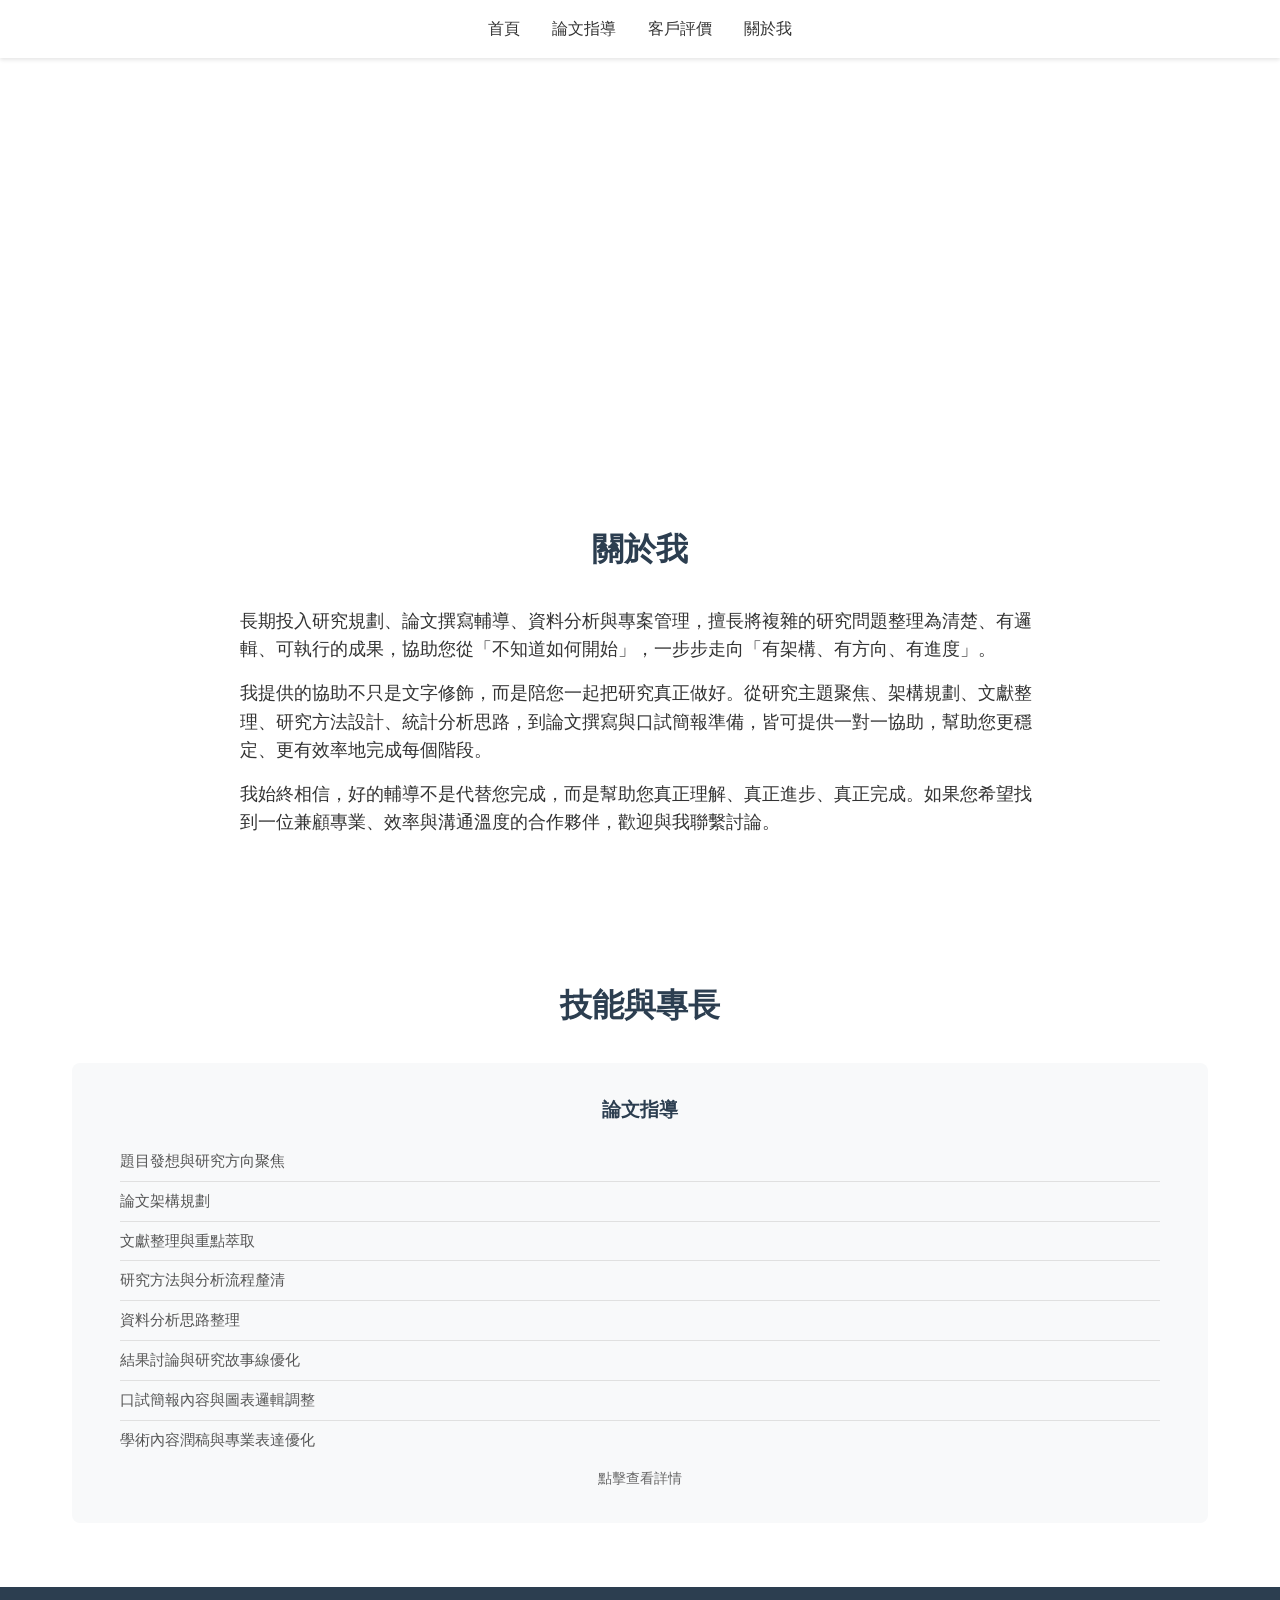
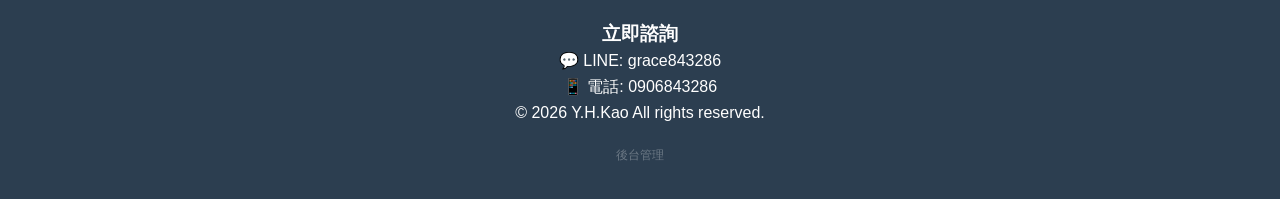
==== index.html @ ac00b254 "Add a subtle admin login link to all page footers Adds a discreet "後台管理" (Admin Management) link to " ====
<!DOCTYPE html>
<html lang="zh-TW">
<head>
    <meta charset="UTF-8">
    <meta name="viewport" content="width=device-width, initial-scale=1.0">
    <title>個人介紹</title>
    <link rel="stylesheet" href="style.css">
</head>
<body>
    <header>
        <nav>
            <ul>
                <li><a href="index.html">首頁</a></li>
                <li><a href="thesis.html">論文指導</a></li>
                <li><a href="thesis.html#reviews">客戶評價</a></li>
                <li><a href="#about">關於我</a></li>
            </ul>
        </nav>
    </header>

    <main>
        <section id="hero">
            <div class="hero-content">
            </div>
        </section>

        <section id="about">
            <h2>關於我</h2>
            <p>長期投入研究規劃、論文撰寫輔導、資料分析與專案管理，擅長將複雜的研究問題整理為清楚、有邏輯、可執行的成果，協助您從「不知道如何開始」，一步步走向「有架構、有方向、有進度」。</p>
            <p>我提供的協助不只是文字修飾，而是陪您一起把研究真正做好。從研究主題聚焦、架構規劃、文獻整理、研究方法設計、統計分析思路，到論文撰寫與口試簡報準備，皆可提供一對一協助，幫助您更穩定、更有效率地完成每個階段。</p>
            <p>我始終相信，好的輔導不是代替您完成，而是幫助您真正理解、真正進步、真正完成。如果您希望找到一位兼顧專業、效率與溝通溫度的合作夥伴，歡迎與我聯繫討論。</p>
        </section>

        <section id="skills">
            <h2>技能與專長</h2>
            <div class="skills-grid">
                <a href="thesis.html" class="skill-item skill-link">
                    <h3>論文指導</h3>
                    <ul class="service-details">
                        <li>題目發想與研究方向聚焦</li>
                        <li>論文架構規劃</li>
                        <li>文獻整理與重點萃取</li>
                        <li>研究方法與分析流程釐清</li>
                        <li>資料分析思路整理</li>
                        <li>結果討論與研究故事線優化</li>
                        <li>口試簡報內容與圖表邏輯調整</li>
                        <li>學術內容潤稿與專業表達優化</li>
                    </ul>
                    <p class="click-hint">點擊查看詳情</p>
                </a>
            </div>
        </section>
    </main>

    <footer>
        <h3>立即諮詢</h3>
        <p>💬 LINE: grace843286</p>
        <p>📱 電話: 0906843286</p>
        <p>&copy; 2026 Y.H.Kao All rights reserved.</p>
        <p style="margin-top: 1rem;"><a href="/admin" style="color: rgba(255,255,255,0.3); font-size: 0.78rem; text-decoration: none;">後台管理</a></p>
    </footer>

</body>
</html>
---- style.css ----
* {
    margin: 0;
    padding: 0;
    box-sizing: border-box;
}

body {
    font-family: -apple-system, BlinkMacSystemFont, "Segoe UI", "Microsoft JhengHei", sans-serif;
    line-height: 1.6;
    color: #333;
}

header {
    background: #ffffff;
    color: #333333;
    padding: 1rem 0;
    position: fixed;
    width: 100%;
    top: 0;
    z-index: 1000;
    box-shadow: 0 2px 4px rgba(0,0,0,0.1);
}

nav ul {
    list-style: none;
    display: flex;
    justify-content: center;
    gap: 2rem;
}

nav li {
    position: relative;
}

nav a {
    color: #333333;
    text-decoration: none;
    transition: color 0.3s;
}

nav a:hover {
    color: #4a90e2;
}

.dropdown {
    position: relative;
}

.dropdown-content {
    display: none;
    position: absolute;
    background-color: #e8e8e8;
    min-width: 200px;
    box-shadow: 0 8px 16px rgba(0,0,0,0.2);
    z-index: 1;
    top: 100%;
    left: 0;
    margin-top: 0;
    padding-top: 0.5rem;
}

.dropdown-content a {
    color: #333333;
    padding: 12px 16px;
    text-decoration: none;
    display: block;
    transition: background-color 0.3s;
}

.dropdown-content a:hover {
    background-color: #f5f5f5;
}

.dropdown:hover .dropdown-content,
.dropdown-content:hover {
    display: block;
}

main {
    margin-top: 60px;
}

section {
    padding: 4rem 2rem;
    max-width: 1200px;
    margin: 0 auto;
}

#hero {
    background: linear-gradient(135deg, #667eea 0%, #764ba2 100%);
    color: white;
    text-align: center;
    min-height: 400px;
    display: flex;
    align-items: center;
    justify-content: center;
    position: relative;
}

/* 首頁 hero 背景圖片 */
body:has(#hero:not(.with-bg-image):not(.government-hero):not(.website-hero)) #hero {
    background-image: url('Gemini_Generated_Image_oruxtcoruxtcorux.png');
    background-size: cover;
    background-position: center;
    background-repeat: no-repeat;
}

body:has(#hero:not(.with-bg-image):not(.government-hero):not(.website-hero)) #hero .hero-content {
    position: relative;
    z-index: 2;
}

body:has(#hero:not(.with-bg-image):not(.government-hero):not(.website-hero)) #hero h1,
body:has(#hero:not(.with-bg-image):not(.government-hero):not(.website-hero)) #hero .subtitle {
    color: #333333;
}

#hero.with-bg-image {
    background-image: url('Gemini_Generated_Image_84jw5d84jw5d84jw.png');
    background-size: cover;
    background-position: center;
}

#hero.with-bg-image::before {
    content: '';
    position: absolute;
    top: 0;
    left: 0;
    right: 0;
    bottom: 0;
    background: rgba(255, 255, 255, 0.7);
    z-index: 1;
}

#hero .hero-content {
    position: relative;
    z-index: 2;
}

#hero.with-bg-image .hero-content h1,
#hero.with-bg-image .hero-content .hero-tagline {
    color: #333333;
}

#hero h1 {
    font-size: 3rem;
    margin-bottom: 1rem;
}

.subtitle {
    font-size: 1.5rem;
    opacity: 0.9;
}

h2 {
    font-size: 2rem;
    margin-bottom: 2rem;
    color: #2c3e50;
    text-align: center;
}

#about p {
    font-size: 1.1rem;
    text-align: left;
    max-width: 800px;
    margin: 0 auto;
    margin-bottom: 1rem;
}

.skills-grid {
    display: grid;
    grid-template-columns: repeat(auto-fit, minmax(200px, 1fr));
    gap: 1.5rem;
    margin-top: 2rem;
}

.skill-item {
    background: #f8f9fa;
    padding: 2rem;
    text-align: center;
    border-radius: 8px;
    transition: transform 0.3s;
}

.skill-link {
    display: block;
    text-decoration: none;
    color: inherit;
    cursor: pointer;
}

.skill-item h3 {
    margin-bottom: 0.5rem;
    color: #2c3e50;
    font-size: 1.2rem;
}

.click-hint {
    font-size: 0.9rem;
    color: #666;
    margin-top: 0.5rem;
}

.skill-item .certificate {
    margin-top: 1rem;
}

.skill-item .certificate img {
    max-width: 100%;
    height: auto;
    border-radius: 4px;
    box-shadow: 0 3px 10px rgba(0,0,0,0.15);
}

.skill-item:hover {
    transform: translateY(-5px);
    box-shadow: 0 5px 15px rgba(0,0,0,0.1);
}

#contact {
    background: #f8f9fa;
    text-align: center;
}

#contact p {
    margin: 1rem 0;
    font-size: 1.1rem;
}

footer {
    background: #2c3e50;
    color: white;
    text-align: center;
    padding: 2rem;
}

@media (max-width: 768px) {
    #hero h1 {
        font-size: 2rem;
    }
    
    .subtitle {
        font-size: 1.2rem;
    }
    
    nav ul {
        gap: 1rem;
    }
    
    .certificate img {
        max-width: 100%;
    }
}

.certificate {
    margin-top: 2rem;
    text-align: center;
}

.certificate img {
    max-width: 600px;
    width: 100%;
    height: auto;
    border-radius: 8px;
    box-shadow: 0 5px 20px rgba(0,0,0,0.2);
}

.service-details {
    list-style: none;
    text-align: left;
    margin-top: 1rem;
    padding: 0 1rem;
}

.service-details li {
    padding: 0.5rem 0;
    color: #555;
    font-size: 0.95rem;
    line-height: 1.5;
    border-bottom: 1px solid #e0e0e0;
}

.service-details li:last-child {
    border-bottom: none;
}

#reviews {
    background: #ffffff;
    max-width: 100%;
    padding: 4rem 2rem;
}

#reviews h2 {
    margin-bottom: 2.5rem;
}

.review-form-wrap {
    background: #fff;
    border-radius: 12px;
    box-shadow: 0 2px 12px rgba(0,0,0,0.08);
    padding: 2rem;
    max-width: 680px;
    margin: 0 auto 3rem;
}

.review-form-wrap h3 {
    font-size: 1.2rem;
    color: #2c3e50;
    margin-bottom: 1.2rem;
    text-align: center;
}

.star-rating {
    display: flex;
    justify-content: center;
    gap: 0.4rem;
    font-size: 2.2rem;
    cursor: pointer;
    margin-bottom: 0.4rem;
    color: #ccc;
}

.star-rating span.hovered,
.star-rating span.selected {
    color: #f5a623;
}

.rating-label {
    text-align: center;
    font-size: 0.9rem;
    color: #888;
    margin-bottom: 1rem;
}

#reviewForm textarea {
    width: 100%;
    padding: 0.8rem 1rem;
    border: 1px solid #ddd;
    border-radius: 8px;
    font-family: inherit;
    font-size: 1rem;
    resize: vertical;
    outline: none;
    transition: border-color 0.2s;
}

#reviewForm textarea:focus {
    border-color: #4a90e2;
}

#reviewForm button {
    display: block;
    width: 100%;
    margin-top: 1rem;
    padding: 0.8rem;
    background: #4a90e2;
    color: white;
    border: none;
    border-radius: 8px;
    font-size: 1rem;
    cursor: pointer;
    transition: background 0.2s;
}

#reviewForm button:hover {
    background: #357abd;
}

.form-msg {
    text-align: center;
    margin-top: 0.7rem;
    font-size: 0.95rem;
    min-height: 1.2rem;
}

.form-msg.success { color: #27ae60; }
.form-msg.error   { color: #e74c3c; }

.reviews-list {
    max-width: 680px;
    margin: 0 auto;
    display: flex;
    flex-direction: column;
    gap: 1.2rem;
}

.review-card {
    background: #fff;
    border-radius: 10px;
    padding: 1.4rem 1.6rem;
    box-shadow: 0 2px 8px rgba(0,0,0,0.07);
}

.review-stars {
    font-size: 1.3rem;
    color: #f5a623;
    margin-bottom: 0.5rem;
}

.review-content {
    font-size: 1rem;
    color: #444;
    line-height: 1.7;
    margin-bottom: 0.6rem;
    white-space: pre-wrap;
}

.review-date {
    font-size: 0.82rem;
    color: #aaa;
}

.no-reviews, .loading-msg {
    text-align: center;
    color: #999;
    font-size: 0.95rem;
    padding: 1rem 0;
}
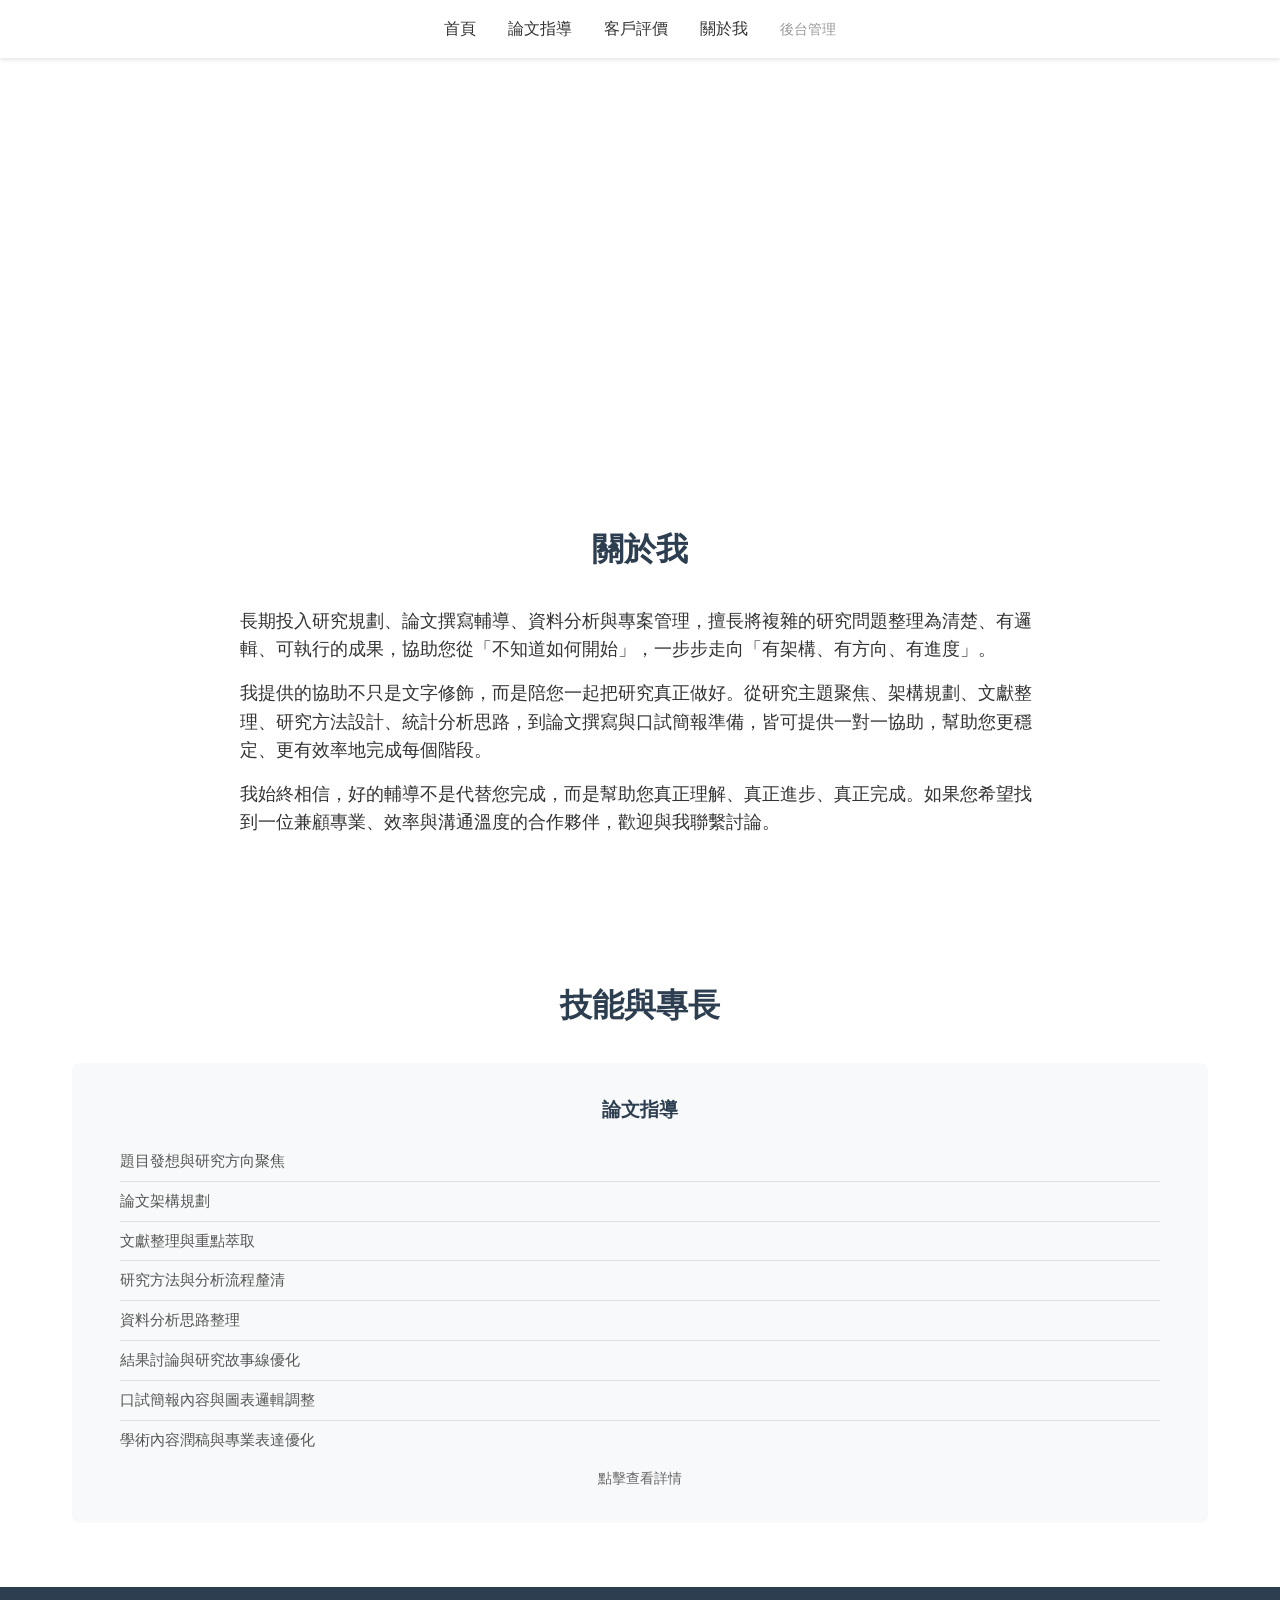
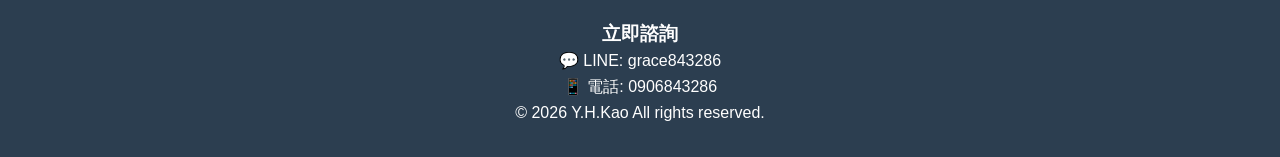
==== commit adae969e: "Add admin login link to homepage navigation and remove from footers Moves the admin login link from " ====
--- a/index.html
+++ b/index.html
@@ -14,6 +14,7 @@
                 <li><a href="thesis.html">論文指導</a></li>
                 <li><a href="thesis.html#reviews">客戶評價</a></li>
                 <li><a href="#about">關於我</a></li>
+                <li><a href="/admin" style="color: #999; font-size: 0.85rem;">後台管理</a></li>
             </ul>
         </nav>
     </header>
@@ -57,7 +58,6 @@
         <p>💬 LINE: grace843286</p>
         <p>📱 電話: 0906843286</p>
         <p>&copy; 2026 Y.H.Kao All rights reserved.</p>
-        <p style="margin-top: 1rem;"><a href="/admin" style="color: rgba(255,255,255,0.3); font-size: 0.78rem; text-decoration: none;">後台管理</a></p>
     </footer>
 
 </body>
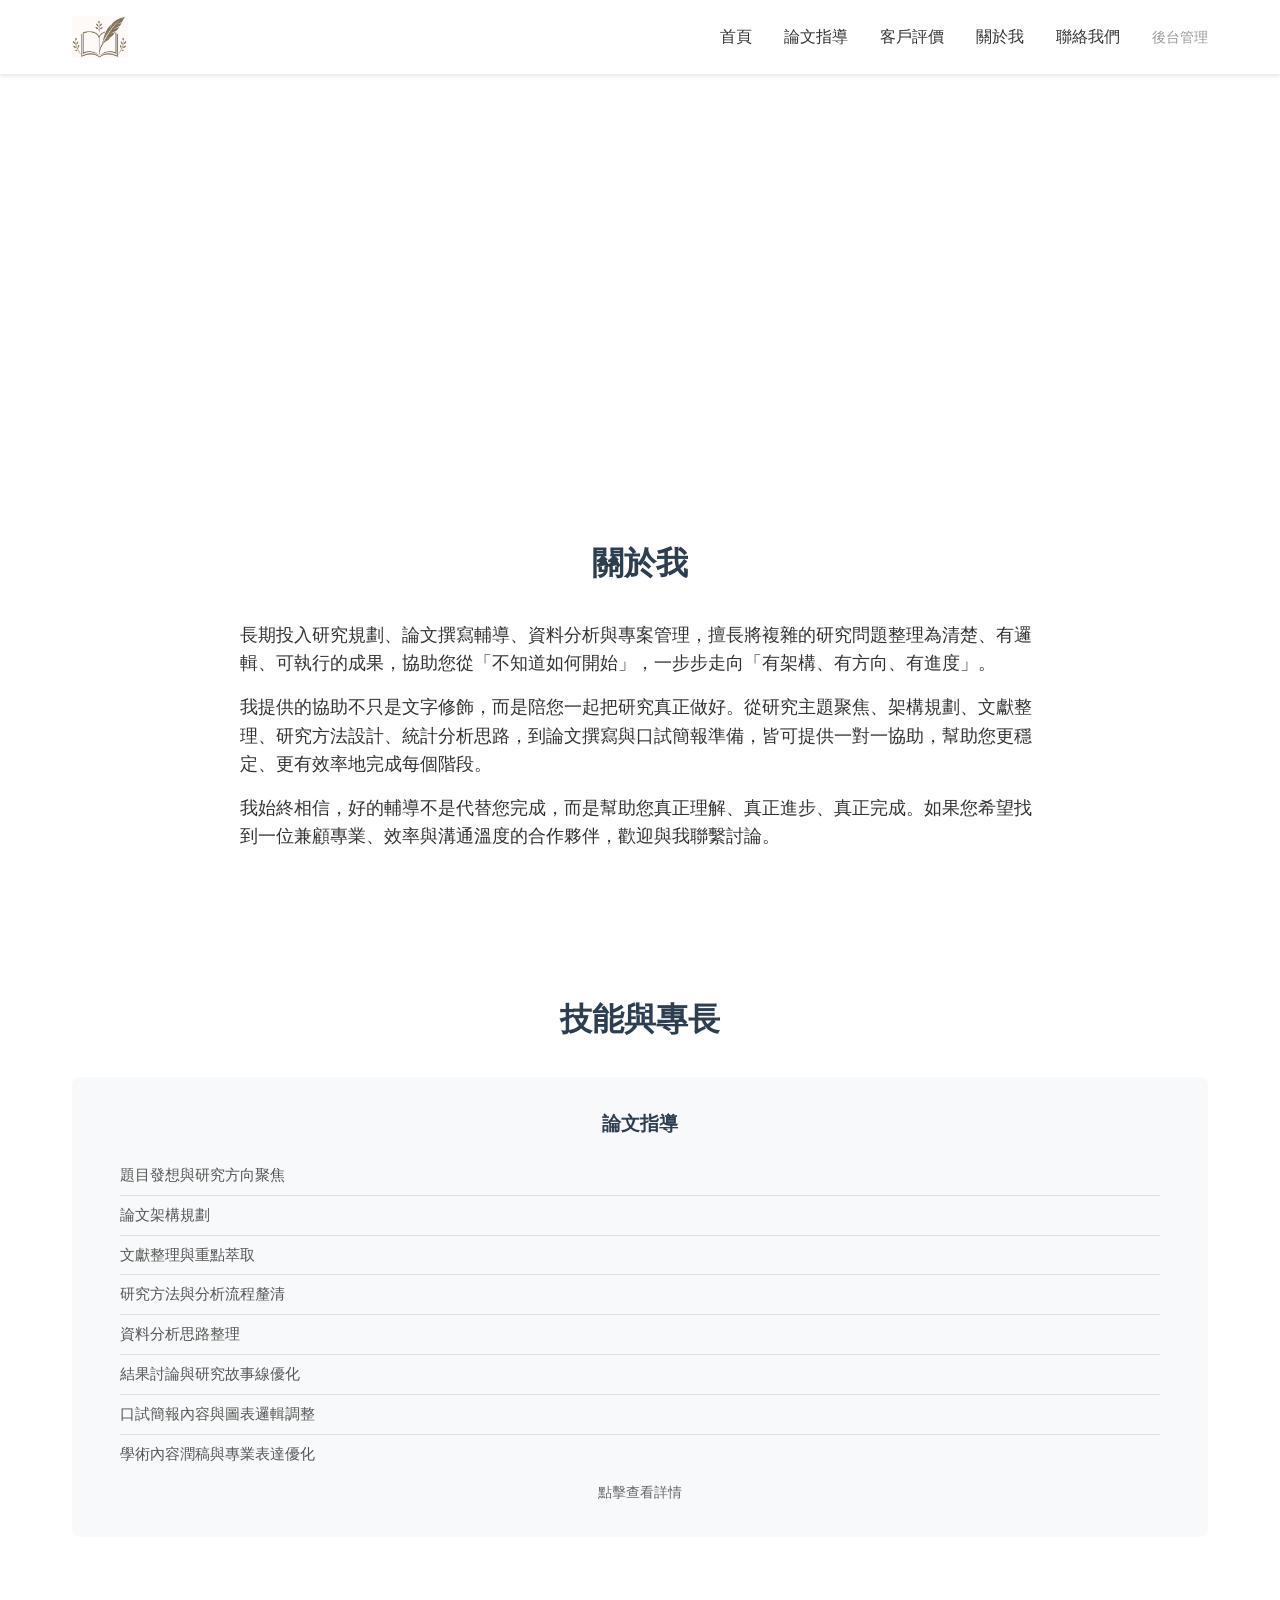
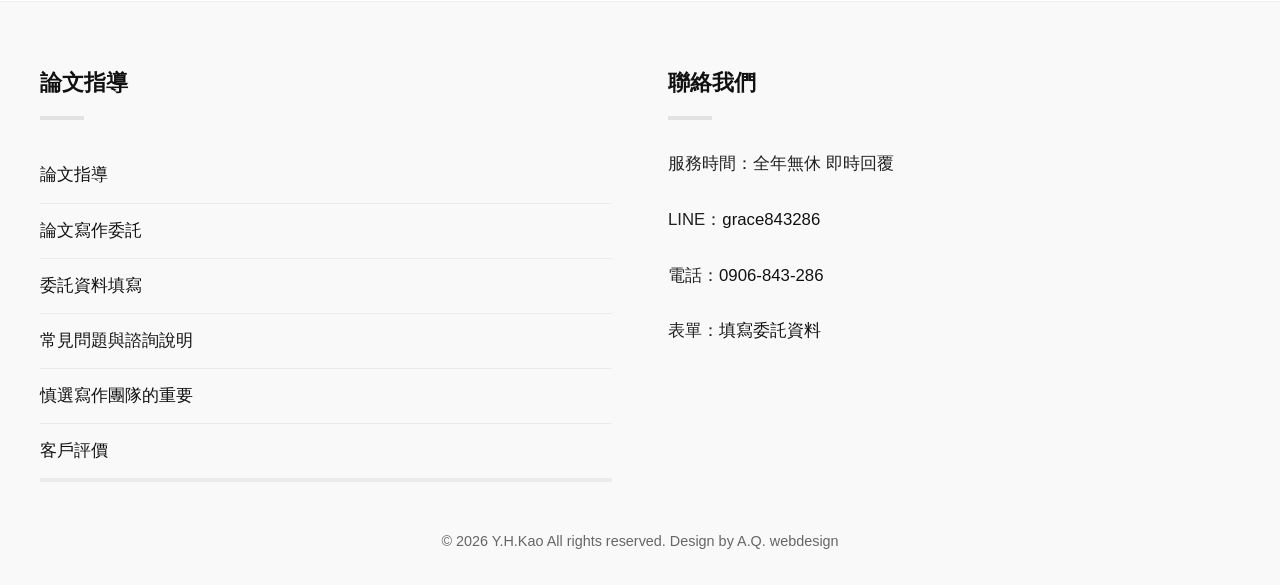
==== commit d6f79d42: "20260721" ====
--- a/index.html
+++ b/index.html
@@ -4,16 +4,19 @@
     <meta charset="UTF-8">
     <meta name="viewport" content="width=device-width, initial-scale=1.0">
     <title>個人介紹</title>
+    <link rel="icon" type="image/png" href="ChatGPT Image 2026年7月21日 下午09_46_25.png">
     <link rel="stylesheet" href="style.css">
 </head>
 <body>
     <header>
         <nav>
+            <a href="index.html" class="nav-brand"><img src="ChatGPT Image 2026年7月21日 下午09_46_25.png" alt="論文指導 logo"></a>
             <ul>
                 <li><a href="index.html">首頁</a></li>
                 <li><a href="thesis.html">論文指導</a></li>
                 <li><a href="thesis.html#reviews">客戶評價</a></li>
                 <li><a href="#about">關於我</a></li>
+                <li><a href="#contact-footer">聯絡我們</a></li>
                 <li><a href="/admin" style="color: #999; font-size: 0.85rem;">後台管理</a></li>
             </ul>
         </nav>
@@ -53,11 +56,28 @@
         </section>
     </main>
 
-    <footer>
-        <h3>立即諮詢</h3>
-        <p>💬 LINE: grace843286</p>
-        <p>📱 電話: 0906843286</p>
-        <p>&copy; 2026 Y.H.Kao All rights reserved.</p>
+    <footer id="contact-footer" class="thesis-footer">
+        <div class="footer-inner">
+            <div class="footer-column footer-brand-col">
+                <h3>論文指導</h3>
+                <ul class="footer-links">
+                    <li><a href="thesis.html">論文指導</a></li>
+                    <li><a href="thesis.html#service-flow">論文寫作委託</a></li>
+                    <li><a href="thesis-form.html?scroll=consultation-form-title">委託資料填寫</a></li>
+                    <li><a href="thesis-faq.html?scroll=faq-title">常見問題與諮詢說明</a></li>
+                    <li><a href="thesis.html#service-features">慎選寫作團隊的重要</a></li>
+                    <li><a href="thesis.html#reviews">客戶評價</a></li>
+                </ul>
+            </div>
+            <div class="footer-column footer-contact-col">
+                <h3>聯絡我們</h3>
+                <p>服務時間：全年無休 即時回覆</p>
+                <p>LINE：<a href="https://line.me/ti/p/grace843286" target="_blank" rel="noopener">grace843286</a></p>
+                <p>電話：<a href="tel:0906843286">0906-843-286</a></p>
+                <p>表單：<a href="thesis-form.html?scroll=consultation-form-title">填寫委託資料</a></p>
+            </div>
+        </div>
+        <p class="footer-copy">&copy; 2026 Y.H.Kao All rights reserved. Design by A.Q. webdesign</p>
     </footer>
 
 </body>
--- a/style.css
+++ b/style.css
@@ -21,24 +21,122 @@
     box-shadow: 0 2px 4px rgba(0,0,0,0.1);
 }
 
-nav ul {
+nav {
+    max-width: 1200px;
+    margin: 0 auto;
+    display: flex;
+    align-items: center;
+    justify-content: space-between;
+    padding: 0 2rem;
+}
+
+.nav-brand {
+    display: inline-flex;
+    align-items: center;
+    gap: 0.55rem;
+    color: #333333;
+    font-size: 1rem;
+    font-weight: 700;
+    letter-spacing: 0.05em;
+    text-decoration: none;
+    flex-shrink: 0;
+}
+
+.nav-brand img {
+    display: block;
+    width: auto;
+    height: 42px;
+    object-fit: contain;
+}
+
+@media (min-width: 993px) {
+    nav {
+        justify-content: space-between;
+    }
+
+    .nav-menu {
+        justify-content: flex-end;
+        width: auto;
+    }
+}
+
+.nav-toggle {
+    display: none;
+    background: none;
+    border: none;
+    cursor: pointer;
+    width: 40px;
+    height: 32px;
+    padding: 0;
+    flex-shrink: 0;
+}
+
+.nav-toggle span {
+    display: block;
+    width: 100%;
+    height: 3px;
+    background: #333333;
+    border-radius: 999px;
+    margin-bottom: 6px;
+    transition: transform 0.3s, opacity 0.3s;
+}
+
+.nav-toggle span:last-child {
+    margin-bottom: 0;
+}
+
+.nav-toggle.open span:nth-child(1) {
+    transform: translateY(9px) rotate(45deg);
+}
+
+.nav-toggle.open span:nth-child(2) {
+    opacity: 0;
+}
+
+.nav-toggle.open span:nth-child(3) {
+    transform: translateY(-9px) rotate(-45deg);
+}
+
+.nav-menu {
     list-style: none;
     display: flex;
     justify-content: center;
     gap: 2rem;
-}
-
-nav li {
-    position: relative;
-}
-
-nav a {
+    margin: 0;
+    padding: 0;
+}
+
+nav > ul {
+    list-style: none;
+    display: flex;
+    align-items: center;
+    justify-content: flex-end;
+    gap: 2rem;
+    margin: 0;
+    padding: 0;
+}
+
+nav > ul a {
     color: #333333;
     text-decoration: none;
     transition: color 0.3s;
 }
 
-nav a:hover {
+nav > ul a:hover {
+    color: #4a90e2;
+}
+
+.nav-menu li {
+    position: relative;
+}
+
+.nav-menu a {
+    color: #333333;
+    text-decoration: none;
+    transition: color 0.3s;
+}
+
+.nav-menu a:hover {
     color: #4a90e2;
 }
 
@@ -77,7 +175,7 @@
 }
 
 main {
-    margin-top: 60px;
+    margin-top: 74px;
 }
 
 section {
@@ -95,6 +193,9 @@
     align-items: center;
     justify-content: center;
     position: relative;
+    width: 100%;
+    margin-left: calc(-50vw + 50%);
+    margin-right: calc(-50vw + 50%);
 }
 
 /* 首頁 hero 背景圖片 */
@@ -234,7 +335,173 @@
     padding: 2rem;
 }
 
+.thesis-footer {
+    background: #f9f9f9;
+    color: #111111;
+    padding: 4rem 2rem 2rem;
+    border-top: 1px solid #eeeeee;
+    text-align: left;
+}
+
+.thesis-footer .footer-inner {
+    display: grid;
+    grid-template-columns: repeat(2, minmax(0, 1fr));
+    gap: 3.5rem;
+    max-width: 1200px;
+    margin: 0 auto;
+}
+
+.thesis-footer .footer-column h3 {
+    margin: 0 0 1.8rem;
+    color: #111111;
+    font-size: 1.35rem;
+    font-weight: 700;
+}
+
+.thesis-footer .footer-column h3::after {
+    content: "";
+    display: block;
+    width: 44px;
+    height: 4px;
+    margin-top: 1rem;
+    background: #e2e2e2;
+}
+
+.thesis-footer .footer-links {
+    margin: 0;
+    padding: 0;
+    list-style: none;
+}
+
+.thesis-footer .footer-links li {
+    border-bottom: 1px solid #ececec;
+}
+
+.thesis-footer .footer-links li:last-child {
+    border-bottom-width: 4px;
+}
+
+.thesis-footer a {
+    color: #111111;
+    text-decoration: none;
+}
+
+.thesis-footer .footer-links a {
+    display: block;
+    padding: 0.85rem 0;
+    font-size: 1.05rem;
+}
+
+.thesis-footer .footer-contact-col p {
+    margin: 0 0 1.6rem;
+    color: #222222;
+    font-size: 1.05rem;
+    line-height: 1.8;
+}
+
+.thesis-footer .footer-copy {
+    max-width: 1200px;
+    margin: 3rem auto 0;
+    color: #666666;
+    font-size: 0.9rem;
+    text-align: center;
+}
+
+@media (max-width: 992px) {
+    nav {
+        padding: 0 1rem 0.75rem;
+        justify-content: flex-start;
+        position: relative;
+        flex-direction: column;
+        align-items: center;
+    }
+
+    .nav-toggle {
+        display: block;
+        background: none;
+        border: none;
+        width: 40px;
+        height: 32px;
+        padding: 0;
+        position: absolute;
+        right: 1rem;
+        top: 1rem;
+        transform: none;
+        margin-left: 0;
+        z-index: 1002;
+    }
+
+    .nav-toggle span {
+        background: #333333;
+    }
+
+    .nav-brand {
+        font-size: 1rem;
+        font-weight: 700;
+        letter-spacing: 0.05em;
+        width: 100%;
+        text-align: left;
+        padding-top: 0.875rem;
+        padding-bottom: 0.5rem;
+    }
+
+    .nav-menu {
+        display: flex;
+        position: static;
+        width: 100%;
+        background: #ffffff;
+        flex-direction: column;
+        align-items: stretch;
+        gap: 0;
+        padding: 0;
+        max-height: 0;
+        opacity: 0;
+        overflow: hidden;
+        transition: max-height 0.35s ease, opacity 0.35s ease, visibility 0.35s ease;
+        box-shadow: 0 18px 45px rgba(15,23,42,0.14);
+        z-index: 999;
+        pointer-events: none;
+        visibility: hidden;
+    }
+
+    .nav-menu.active {
+        max-height: 1000px;
+        opacity: 1;
+        pointer-events: auto;
+        visibility: visible;
+    }
+
+    .nav-menu li {
+        width: 100%;
+    }
+
+    .nav-menu a {
+        display: block;
+        width: 100%;
+        padding: 1.1rem 1.5rem;
+        border-top: 1px solid #f0f0f0;
+        color: #111827;
+        font-size: 1.05rem;
+        font-weight: 500;
+        text-align: left;
+        transition: background 0.2s ease;
+    }
+
+    .nav-menu a:hover {
+        background: #f8fafc;
+    }
+
+    .nav-menu li:first-child a {
+        border-top: none;
+    }
+}
+
 @media (max-width: 768px) {
+    .thesis-footer .footer-inner {
+        grid-template-columns: 1fr;
+        gap: 2.2rem;
+    }
+
     #hero h1 {
         font-size: 2rem;
     }
@@ -243,8 +510,99 @@
         font-size: 1.2rem;
     }
     
-    nav ul {
-        gap: 1rem;
+    nav {
+        padding: 0 1rem;
+    }
+
+    .nav-menu {
+        position: static;
+        box-shadow: none;
+        gap: 0.5rem;
+        padding: 0;
+    }
+
+    section {
+        padding: 2rem 1rem;
+    }
+    
+    .process-grid,
+    .features-grid {
+        grid-template-columns: 1fr;
+    }
+    
+    .process-section h2, .features-section h2, .credential-section h2, .contact-cta h2 {
+        font-size: 1.5rem;
+    }
+
+    .process-item,
+    .feature-item,
+    .notice-item,
+    .faq-item,
+    .review-card,
+    .review-form-wrap {
+        padding: 1.25rem;
+    }
+
+    .process-number {
+        width: 44px;
+        height: 44px;
+        font-size: 1.2rem;
+    }
+
+    .cta-button {
+        display: inline-block;
+        width: auto;
+        padding: 0.9rem 1.75rem;
+        margin: 0.5rem 0.25rem;
+    }
+
+    #reviews {
+        padding: 2.5rem 1rem;
+    }
+
+    .review-form-wrap,
+    .reviews-list {
+        max-width: 100%;
+        margin: 0 auto 1.5rem;
+        padding: 1.25rem;
+    }
+
+    .star-rating {
+        font-size: 1.8rem;
+    }
+
+    #reviewForm textarea {
+        font-size: 0.95rem;
+    }
+
+    #reviewForm button {
+        font-size: 1rem;
+        padding: 0.95rem;
+    }
+
+    .review-card {
+        padding: 1rem;
+    }
+
+    .review-stars {
+        font-size: 1.15rem;
+    }
+
+    .review-content {
+        font-size: 0.95rem;
+        margin-bottom: 0.4rem;
+    }
+
+    .review-date {
+        display: none;
+    }
+    
+    .review-card {
+        padding: 1rem;
+    }
+    
+    .contact-cta p {
+        font-size: 1rem;
     }
     
     .certificate img {
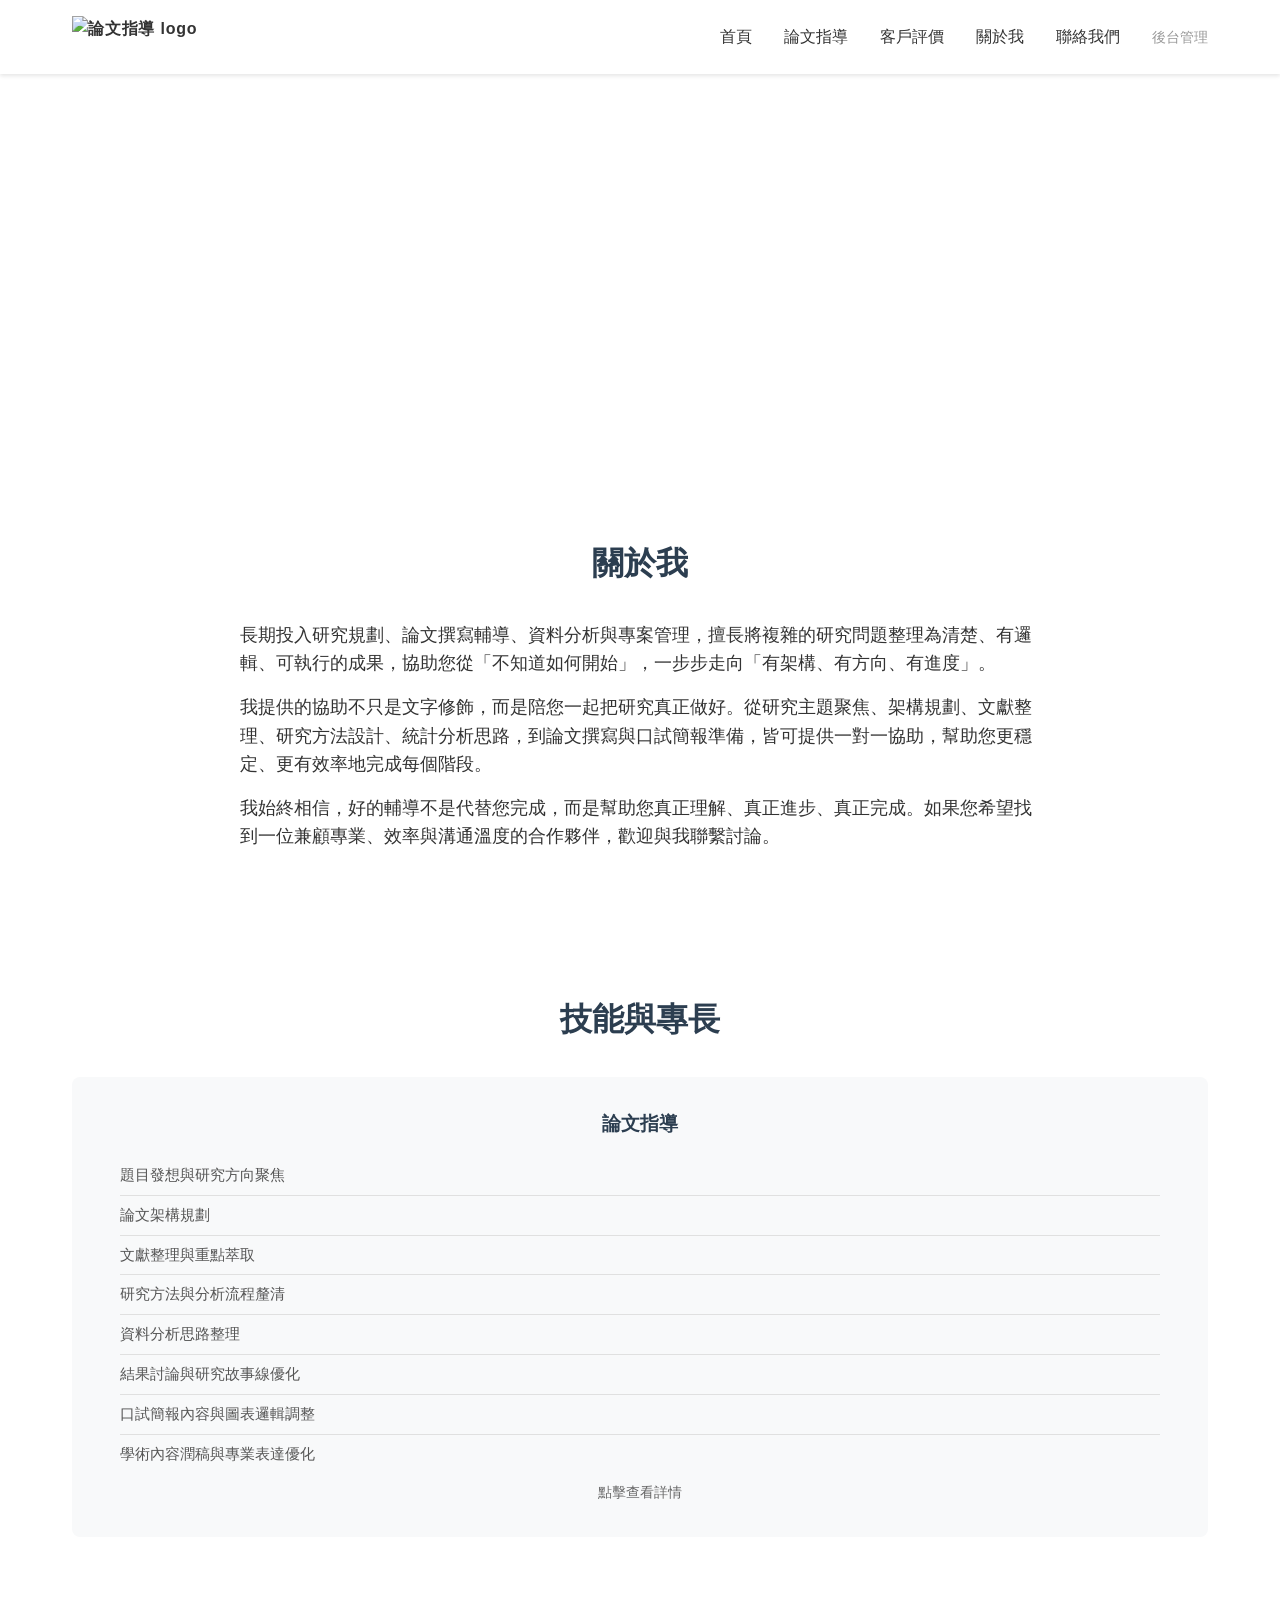
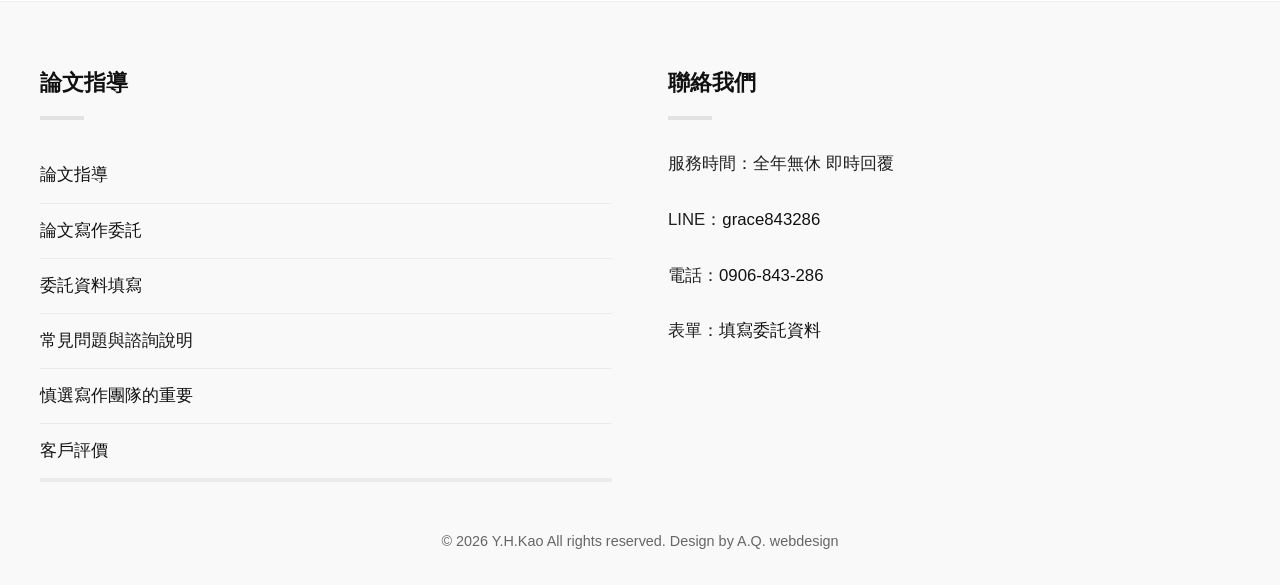
==== commit 994f994c: "Separate frontend and backend with D1" ====
--- a/index.html
+++ b/index.html
@@ -4,20 +4,21 @@
     <meta charset="UTF-8">
     <meta name="viewport" content="width=device-width, initial-scale=1.0">
     <title>個人介紹</title>
-    <link rel="icon" type="image/png" href="ChatGPT Image 2026年7月21日 下午09_46_25.png">
+    <link rel="icon" type="image/webp" sizes="32x32" href="https://pub-0f1d8a52c1254c52a7ef1515ef60b41b.r2.dev/favicon.webp?v=20260721-3">
+    <link rel="apple-touch-icon" href="https://pub-0f1d8a52c1254c52a7ef1515ef60b41b.r2.dev/apple-touch-icon.webp?v=20260721-3">
     <link rel="stylesheet" href="style.css">
 </head>
 <body>
     <header>
         <nav>
-            <a href="index.html" class="nav-brand"><img src="ChatGPT Image 2026年7月21日 下午09_46_25.png" alt="論文指導 logo"></a>
+            <a href="index.html" class="nav-brand"><img src="https://pub-0f1d8a52c1254c52a7ef1515ef60b41b.r2.dev/logoimage.webp" alt="論文指導 logo"></a>
             <ul>
                 <li><a href="index.html">首頁</a></li>
                 <li><a href="thesis.html">論文指導</a></li>
                 <li><a href="thesis.html#reviews">客戶評價</a></li>
                 <li><a href="#about">關於我</a></li>
                 <li><a href="#contact-footer">聯絡我們</a></li>
-                <li><a href="/admin" style="color: #999; font-size: 0.85rem;">後台管理</a></li>
+                <li><a href="admin-login.html" style="color: #999; font-size: 0.85rem;">後台管理</a></li>
             </ul>
         </nav>
     </header>
--- a/style.css
+++ b/style.css
@@ -50,13 +50,36 @@
 }
 
 @media (min-width: 993px) {
-    nav {
-        justify-content: space-between;
-    }
-
-    .nav-menu {
-        justify-content: flex-end;
+    .nav-bar {
+        position: relative;
+        justify-content: center;
+        min-height: 42px;
+    }
+
+    .nav-bar .nav-brand {
+        position: absolute;
+        left: 2rem;
+    }
+
+    .nav-bar .nav-menu {
+        justify-content: center;
         width: auto;
+        gap: clamp(1rem, 2vw, 2rem);
+    }
+}
+
+@media (min-width: 993px) and (max-width: 1120px) {
+    .nav-bar .nav-brand {
+        left: 1rem;
+    }
+
+    .nav-bar .nav-brand img {
+        height: 36px;
+    }
+
+    .nav-bar .nav-menu {
+        gap: 0.75rem;
+        font-size: 0.92rem;
     }
 }
 
@@ -200,7 +223,7 @@
 
 /* 首頁 hero 背景圖片 */
 body:has(#hero:not(.with-bg-image):not(.government-hero):not(.website-hero)) #hero {
-    background-image: url('Gemini_Generated_Image_oruxtcoruxtcorux.png');
+    background-image: url('https://pub-0f1d8a52c1254c52a7ef1515ef60b41b.r2.dev/Gemini_Generated_Image_oruxtcoruxtcorux.webp');
     background-size: cover;
     background-position: center;
     background-repeat: no-repeat;
@@ -217,7 +240,7 @@
 }
 
 #hero.with-bg-image {
-    background-image: url('Gemini_Generated_Image_84jw5d84jw5d84jw.png');
+    background-image: url('https://pub-0f1d8a52c1254c52a7ef1515ef60b41b.r2.dev/Gemini_Generated_Image_84jw5d84jw5d84jw.webp');
     background-size: cover;
     background-position: center;
 }
